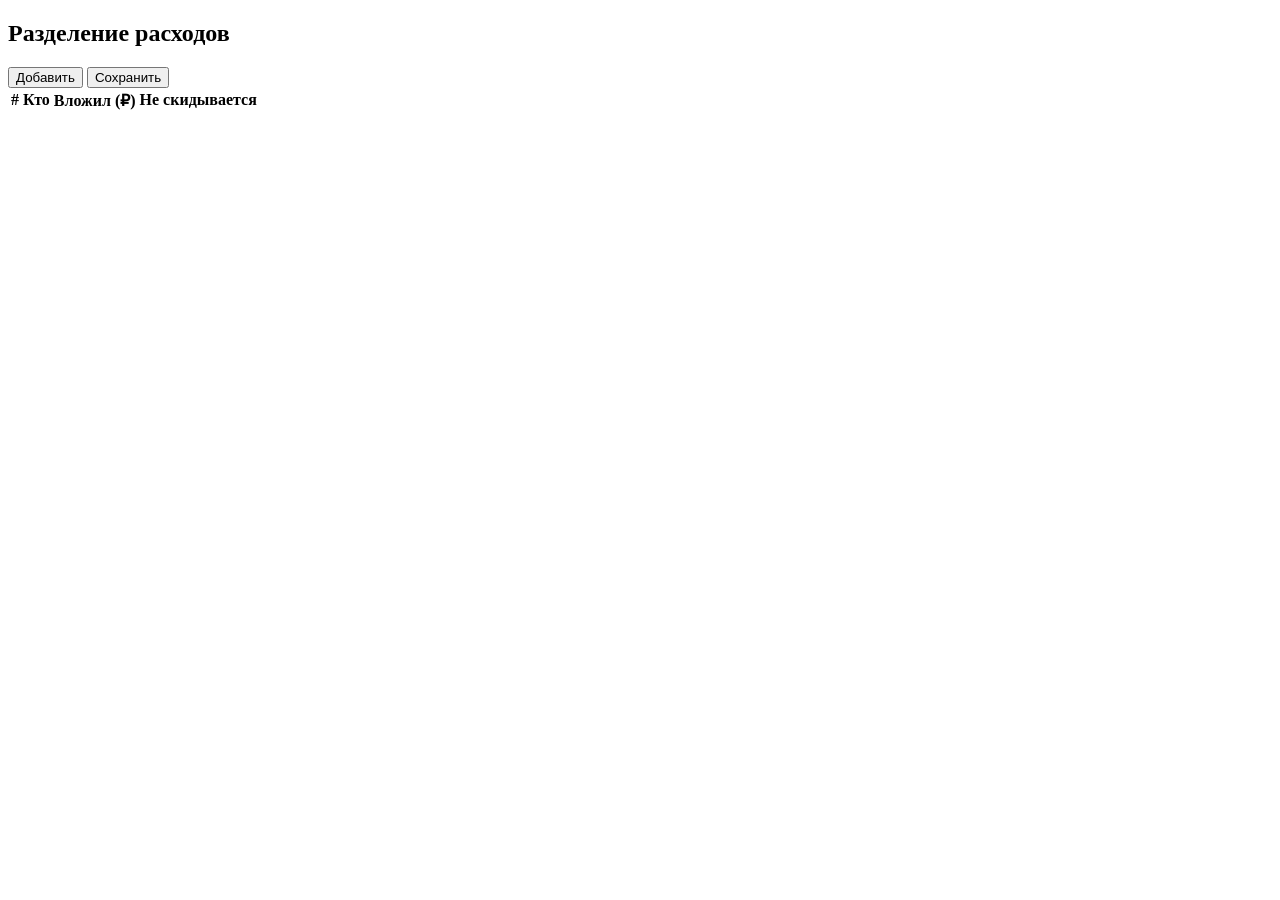
==== index.html @ d89adcdc "Add initial HTML structure for expense splitting" ====
<!DOCTYPE html>
<html lang="ru">
<head>
    <meta charset="UTF-8">
    <title>Разделение расходов</title>
    <link rel="stylesheet" href="styles.css">
</head>
<body>

<h2>Разделение расходов</h2>

<div class="controls">
    <button id="addBtn">Добавить</button>
    <button id="saveBtn">Сохранить</button>
    <span id="count"></span>
</div>

<div id="toast"></div>

<table id="peopleTable">
    <thead>
        <tr>
            <th>#</th>
            <th>Кто</th>
            <th>Вложил (₽)</th>
            <th style="text-align: center;">Не скидывается</th>
            <th></th>
        </tr>
    </thead>
    <tbody></tbody>
</table>

<script src="script.js"></script>
</body>
</html>
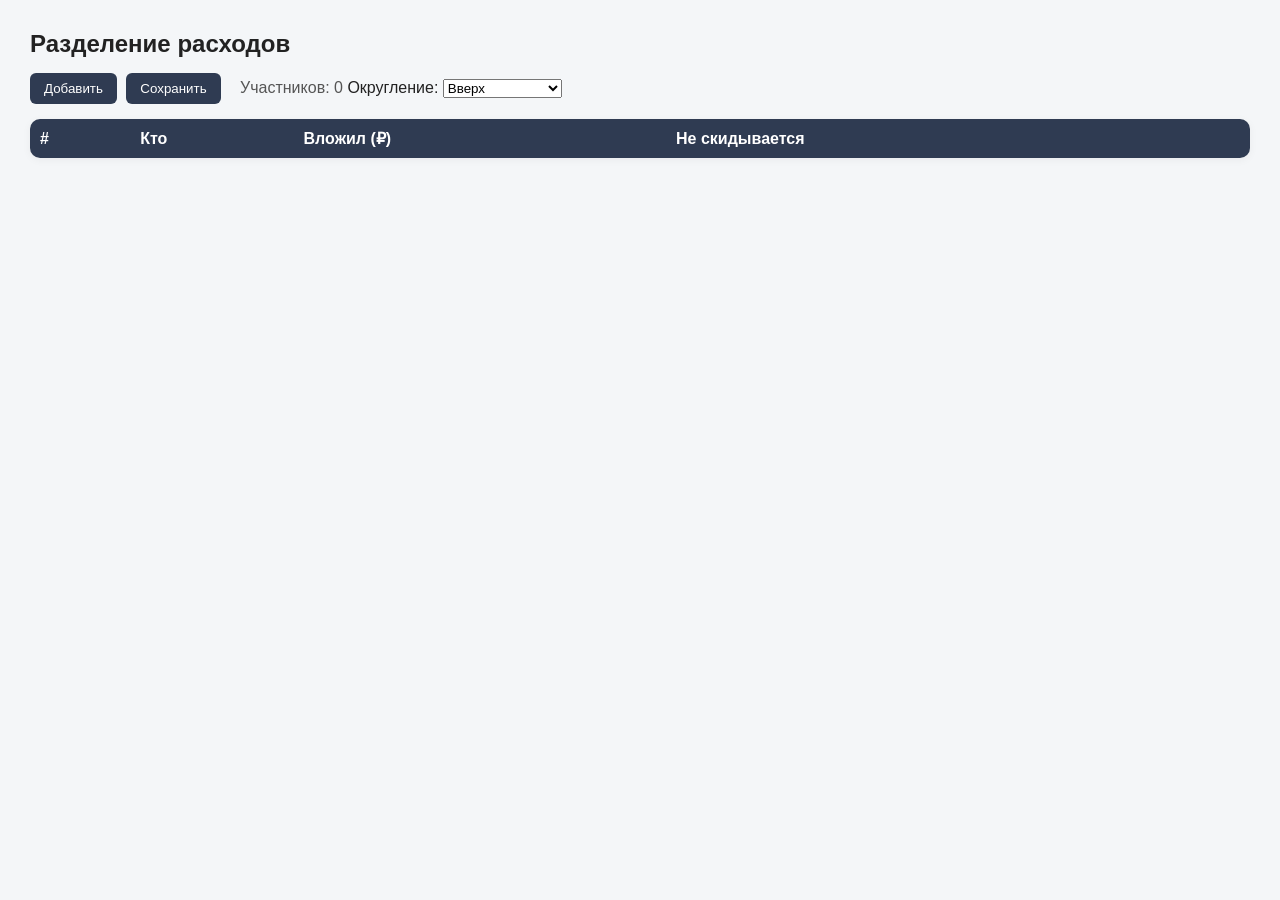
==== commit 1e64b6e0: "Add rounding options to controls in index.html" ====
--- a/index.html
+++ b/index.html
@@ -13,6 +13,16 @@
     <button id="addBtn">Добавить</button>
     <button id="saveBtn">Сохранить</button>
     <span id="count"></span>
+    <label>
+    Округление:
+    <select id="roundMode">
+        <option value="ceil" selected>Вверх</option>
+        <option value="none">Без округления</option>
+        <option value="nearest">До ближайшего</option>
+        <option value="10">До 10</option>
+        <option value="100">До 100</option>
+    </select>
+</label>
 </div>
 
 <div id="toast"></div>
@@ -23,7 +33,7 @@
             <th>#</th>
             <th>Кто</th>
             <th>Вложил (₽)</th>
-            <th style="text-align: center;">Не скидывается</th>
+            <th>Не скидывается</th>
             <th></th>
         </tr>
     </thead>
--- a/styles.css
+++ b/styles.css
@@ -0,0 +1,97 @@
+body {
+    font-family: "Segoe UI", Arial, sans-serif;
+    background: #f4f6f8;
+    margin: 30px;
+    color: #222;
+}
+
+h2 {
+    margin-bottom: 15px;
+}
+
+.controls {
+    margin-bottom: 15px;
+}
+
+button {
+    background: #2f3b52;
+    color: white;
+    border: none;
+    padding: 8px 14px;
+    margin-right: 5px;
+    border-radius: 6px;
+    transition: 0.2s;
+}
+
+button:hover {
+    background: #44516b;
+}
+
+table {
+    border-collapse: collapse;
+    width: 100%;
+    background: white;
+    border-radius: 10px;
+    overflow: hidden;
+    box-shadow: 0 2px 8px rgba(0,0,0,0.05);
+}
+
+th {
+    background: #2f3b52;
+    color: white;
+    text-align: left;
+}
+
+th, td {
+    padding: 10px;
+}
+
+tr:nth-child(even) {
+    background: #f9fafb;
+}
+
+input {
+    width: 100%;
+    padding: 6px;
+    border: 1px solid #ccd2da;
+    border-radius: 6px;
+    background: #fdfdfd;
+    box-sizing: border-box;
+}
+
+.index {
+    color: #888;
+    width: 40px;
+}
+
+input[type="checkbox"] {
+    transform: scale(1.2);
+    width: auto;
+}
+
+.debts {
+    background: #eef2f7;
+    font-size: 0.9em;
+    color: #333;
+}
+
+#count {
+    margin-left: 10px;
+    color: #555;
+}
+
+#toast {
+    position: fixed;
+    bottom: 20px;
+    right: 20px;
+    background: #2f3b52;
+    color: white;
+    padding: 10px 16px;
+    border-radius: 8px;
+    opacity: 0;
+    transition: 0.3s;
+}
+
+#toast.show {
+    opacity: 1;
+}
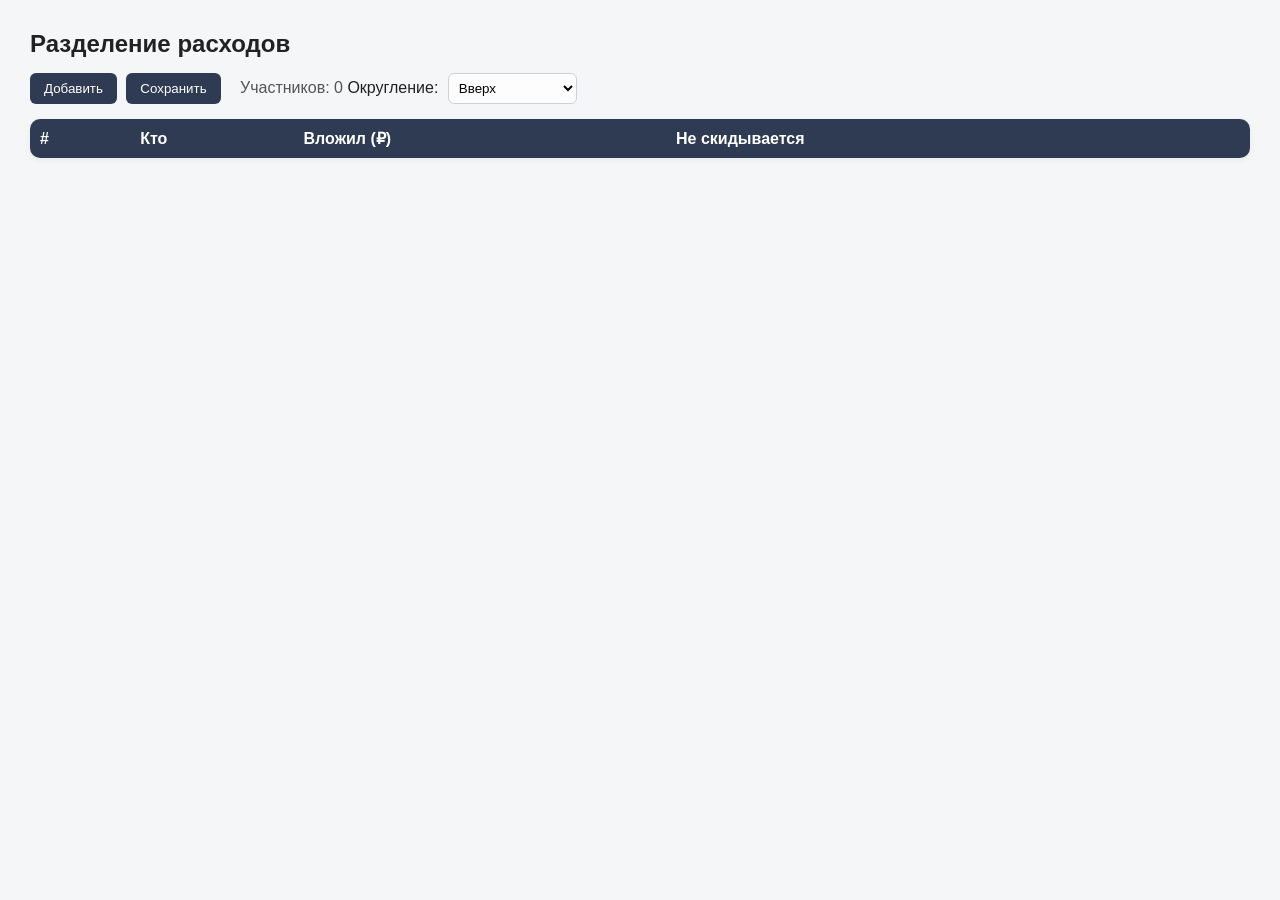
==== commit 343e696c: "Comment out nearest rounding option in dropdown Commented out the 'nearest' rounding option in the s" ====
--- a/index.html
+++ b/index.html
@@ -18,7 +18,7 @@
     <select id="roundMode">
         <option value="ceil" selected>Вверх</option>
         <option value="none">Без округления</option>
-        <option value="nearest">До ближайшего</option>
+        <!--option value="nearest">До ближайшего</option-->
         <option value="10">До 10</option>
         <option value="100">До 100</option>
     </select>
--- a/styles.css
+++ b/styles.css
@@ -95,3 +95,11 @@
 #toast.show {
     opacity: 1;
 }
+
+select {
+    padding: 6px;
+    border-radius: 6px;
+    border: 1px solid #ccd2da;
+    background: #fdfdfd;
+    margin-left: 5px;
+}
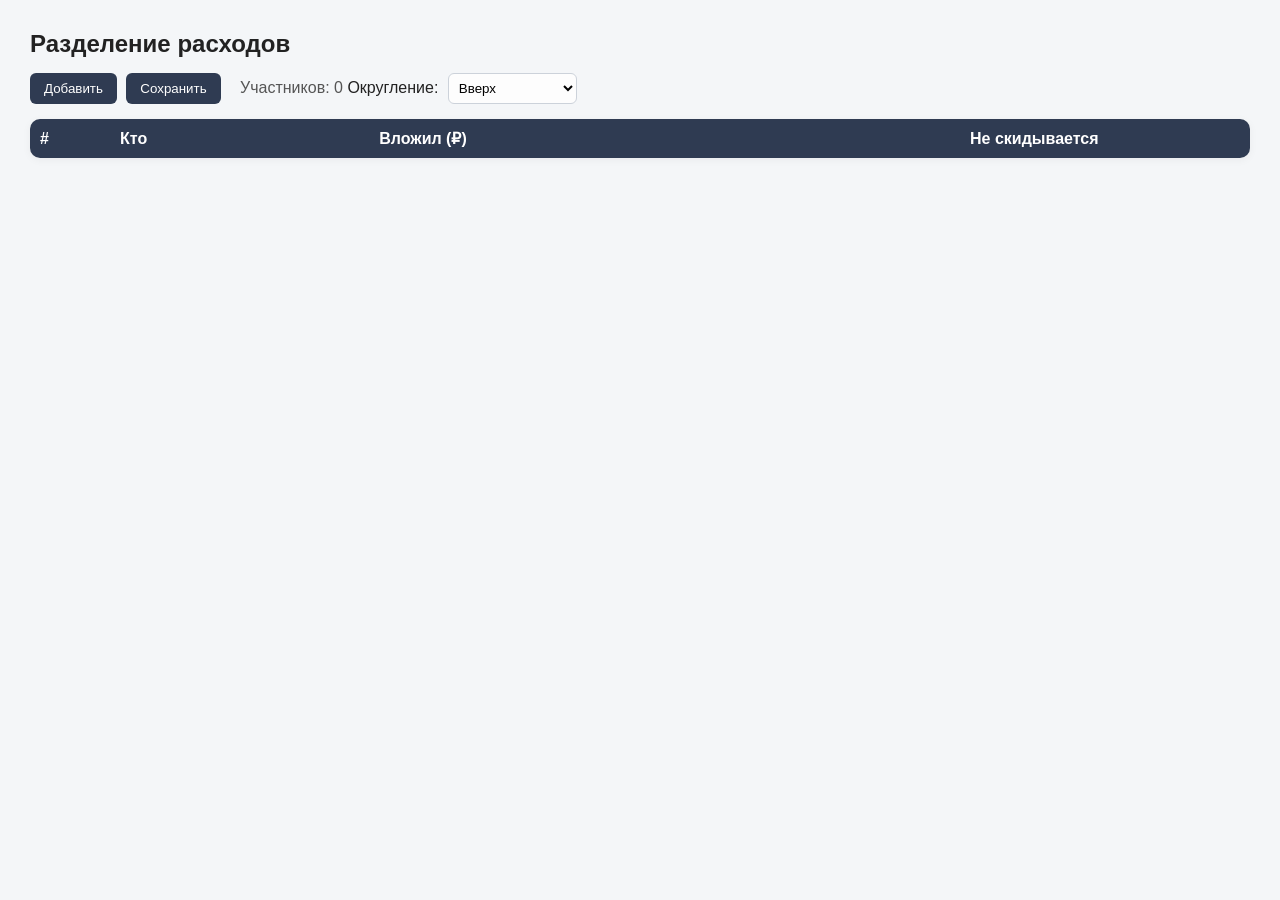
==== commit b6712fcd: "Remove commented option and update table headers" ====
--- a/index.html
+++ b/index.html
@@ -18,7 +18,6 @@
     <select id="roundMode">
         <option value="ceil" selected>Вверх</option>
         <option value="none">Без округления</option>
-        <!--option value="nearest">До ближайшего</option-->
         <option value="10">До 10</option>
         <option value="100">До 100</option>
     </select>
@@ -30,10 +29,10 @@
 <table id="peopleTable">
     <thead>
         <tr>
-            <th>#</th>
-            <th>Кто</th>
-            <th>Вложил (₽)</th>
-            <th>Не скидывается</th>
+            <th style='width: 60px;'>#</th>
+            <th class='whoHeader'>Кто</th>
+            <th class='amountHeader'>Вложил (₽)</th>
+            <th style='width: 160px;'>Не скидывается</th>
             <th></th>
         </tr>
     </thead>
